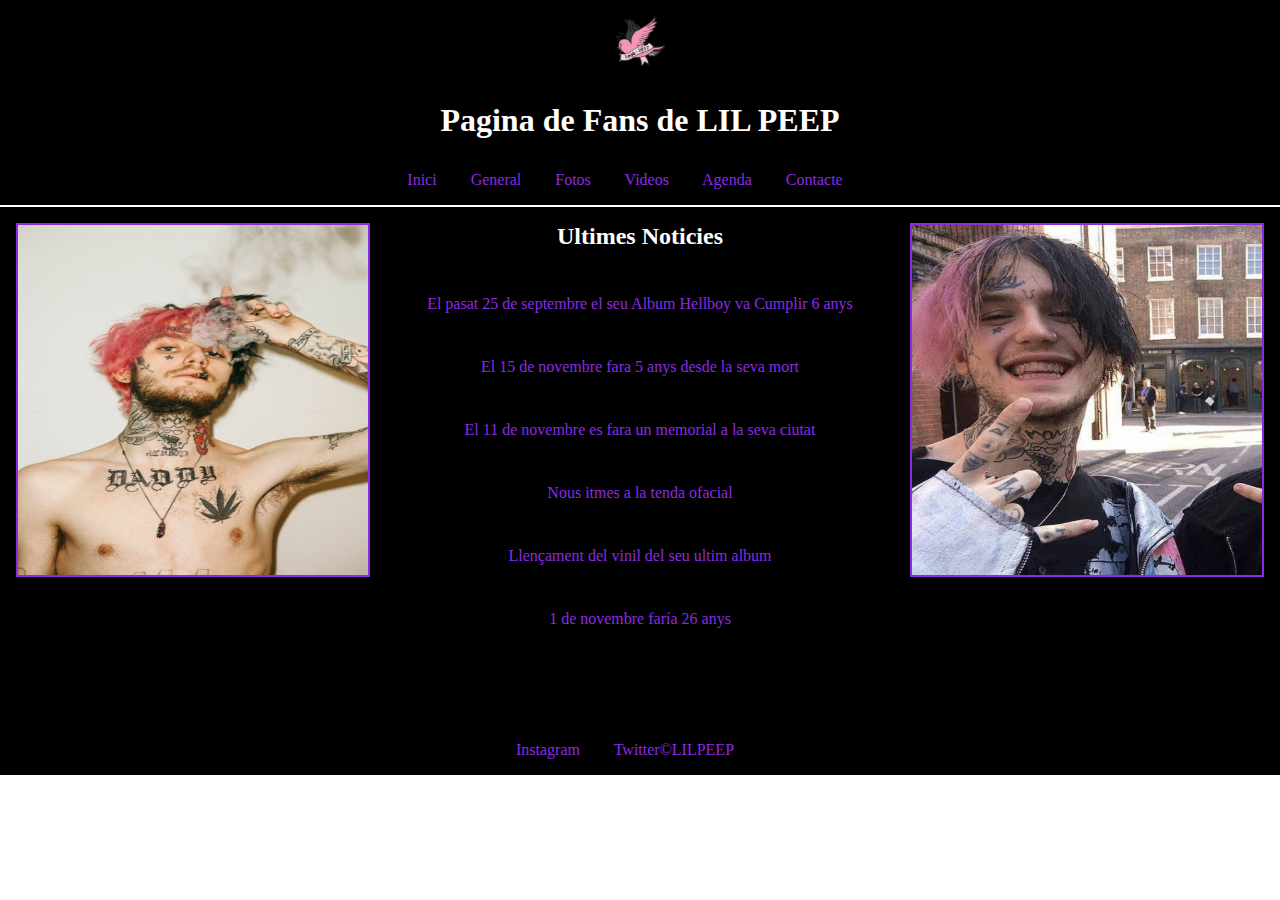
==== index.html @ b2a8fab3 "Add files via upload" ====
<!DOCTYPE html>
<html lang="es">
  <head>
    <meta charset="UTF-8" />
    <title>LIL PEEP</title>
    <link rel="icon" type="image/png" href="/img/logopeep.png" />
    <link rel="stylesheet" href="/css/common.css" />
    <link rel="stylesheet" href="/css/index.css" />
  </head>

  <header>
    <div>
      <img id="logo" src="/img/logopeep.png" alt="" />
    </div>

    <div>
      <h1>Pagina de Fans de LIL PEEP</h1>
    </div>
  </header>

  <body>
    <nav>
      <a href="/index.html">Inici</a>
      <a href="/web/general.html">General</a>
      <a href="/web/fotos.html">Fotos</a>
      <a href="/web/videos.html">Videos</a>
      <a href="/web/agenda.html">Agenda</a>
      <a href="/web/contacte.html">Contacte</a>
    </nav>
    <div>
      <aside>
        <img src="/img/fotoindex.png" alt="fotos index" />
        <img id="foto2" src="/img/fotoindex2" alt="" />
      </aside>
      <article>
        <h2>Ultimes Noticies</h2>
        <p>El pasat 25 de septembre el seu Album Hellboy va Cumplir 6 anys</p>
        <p>El 15 de novembre fara 5 anys desde la seva mort</p>
        <p>El 11 de novembre es fara un memorial a la seva ciutat</p>
        <p>Nous itmes a la tenda ofacial</p>
        <p>Llençament del vinil del seu ultim album</p>
        <p>1 de novembre faría 26 anys</p>
      </article>
    </div>
    <footer>
      <nav>
        <a href="https://www.instagram.com/lilpeep/">Instagram</a>
        <a href="https://twitter.com/Lilpeep">Twitter©LILPEEP</a>
      </nav>
    </footer>
  </body>
</html>
---- css/common.css ----
*{
    font-family:papyrus;
    margin: 0%;
    
}

nav > a{
    color: blueviolet;
    text-decoration:none
}
header{
    text-align: center;
    background-color: black;
}

nav{
    background-color: black;
    text-align: center;
    border-bottom: 2px solid white;
    padding: 1em;
}
nav>a{
    padding-right: 30px;
}

h2{
    text-align: center;
}
article>p{
    text-align: center;
    color: blueviolet;
}
footer{
    text-decoration: none;
    padding-top: 160px;
}
h1{
    color: white;
}
---- css/index.css ----
#logo{
    width: 50px;
    height: 50px; 
}

aside>img{
    width: 350px;
    height: 350px;
    float: left;
    border: 2px double blueviolet;
}
#foto2{
    float: right;
}
article{
    background-color: black;
}
h2{
    color: white;
}
footer{
    background-color: black;
}
footer{
    padding-top: 9vh;
}
p{
    padding-top: 5vh;
}
div{
    padding: 1em;
    background-color: black;
}
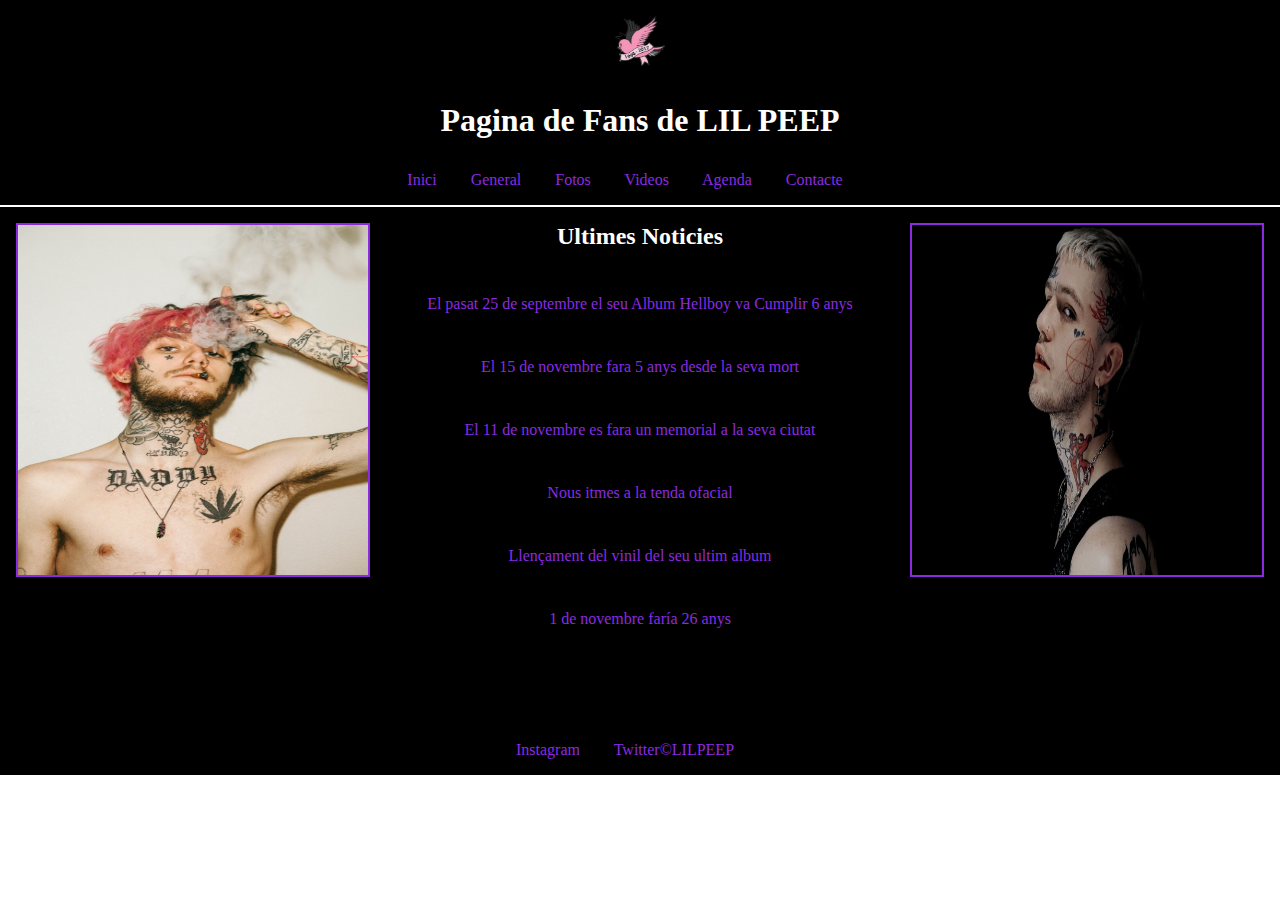
==== commit 71a7a9d6: "Add files via upload" ====
--- a/index.html
+++ b/index.html
@@ -3,14 +3,14 @@
   <head>
     <meta charset="UTF-8" />
     <title>LIL PEEP</title>
-    <link rel="icon" type="image/png" href="/img/logopeep.png" />
-    <link rel="stylesheet" href="/css/common.css" />
-    <link rel="stylesheet" href="/css/index.css" />
+    <link rel="icon" type="image/png" href="./img/logopeep.png" />
+    <link rel="stylesheet" href="./css/common.css" />
+    <link rel="stylesheet" href="./css/index.css" />
   </head>
 
   <header>
     <div>
-      <img id="logo" src="/img/logopeep.png" alt="" />
+      <img id="logo" src="./img/logopeep.png" alt="" />
     </div>
 
     <div>
@@ -20,17 +20,17 @@
 
   <body>
     <nav>
-      <a href="/index.html">Inici</a>
-      <a href="/web/general.html">General</a>
-      <a href="/web/fotos.html">Fotos</a>
-      <a href="/web/videos.html">Videos</a>
-      <a href="/web/agenda.html">Agenda</a>
-      <a href="/web/contacte.html">Contacte</a>
+      <a href="./index.html">Inici</a>
+      <a href="./web/general.html">General</a>
+      <a href="./web/fotos.html">Fotos</a>
+      <a href="./web/videos.html">Videos</a>
+      <a href="./web/agenda.html">Agenda</a>
+      <a href="./web/contacte.html">Contacte</a>
     </nav>
     <div>
       <aside>
-        <img src="/img/fotoindex.png" alt="fotos index" />
-        <img id="foto2" src="/img/fotoindex2" alt="" />
+        <img src="./img/fotoindex.png" alt="fotos index" />
+        <img id="foto2" src="./img/fotoindex2.png" alt="" />
       </aside>
       <article>
         <h2>Ultimes Noticies</h2>
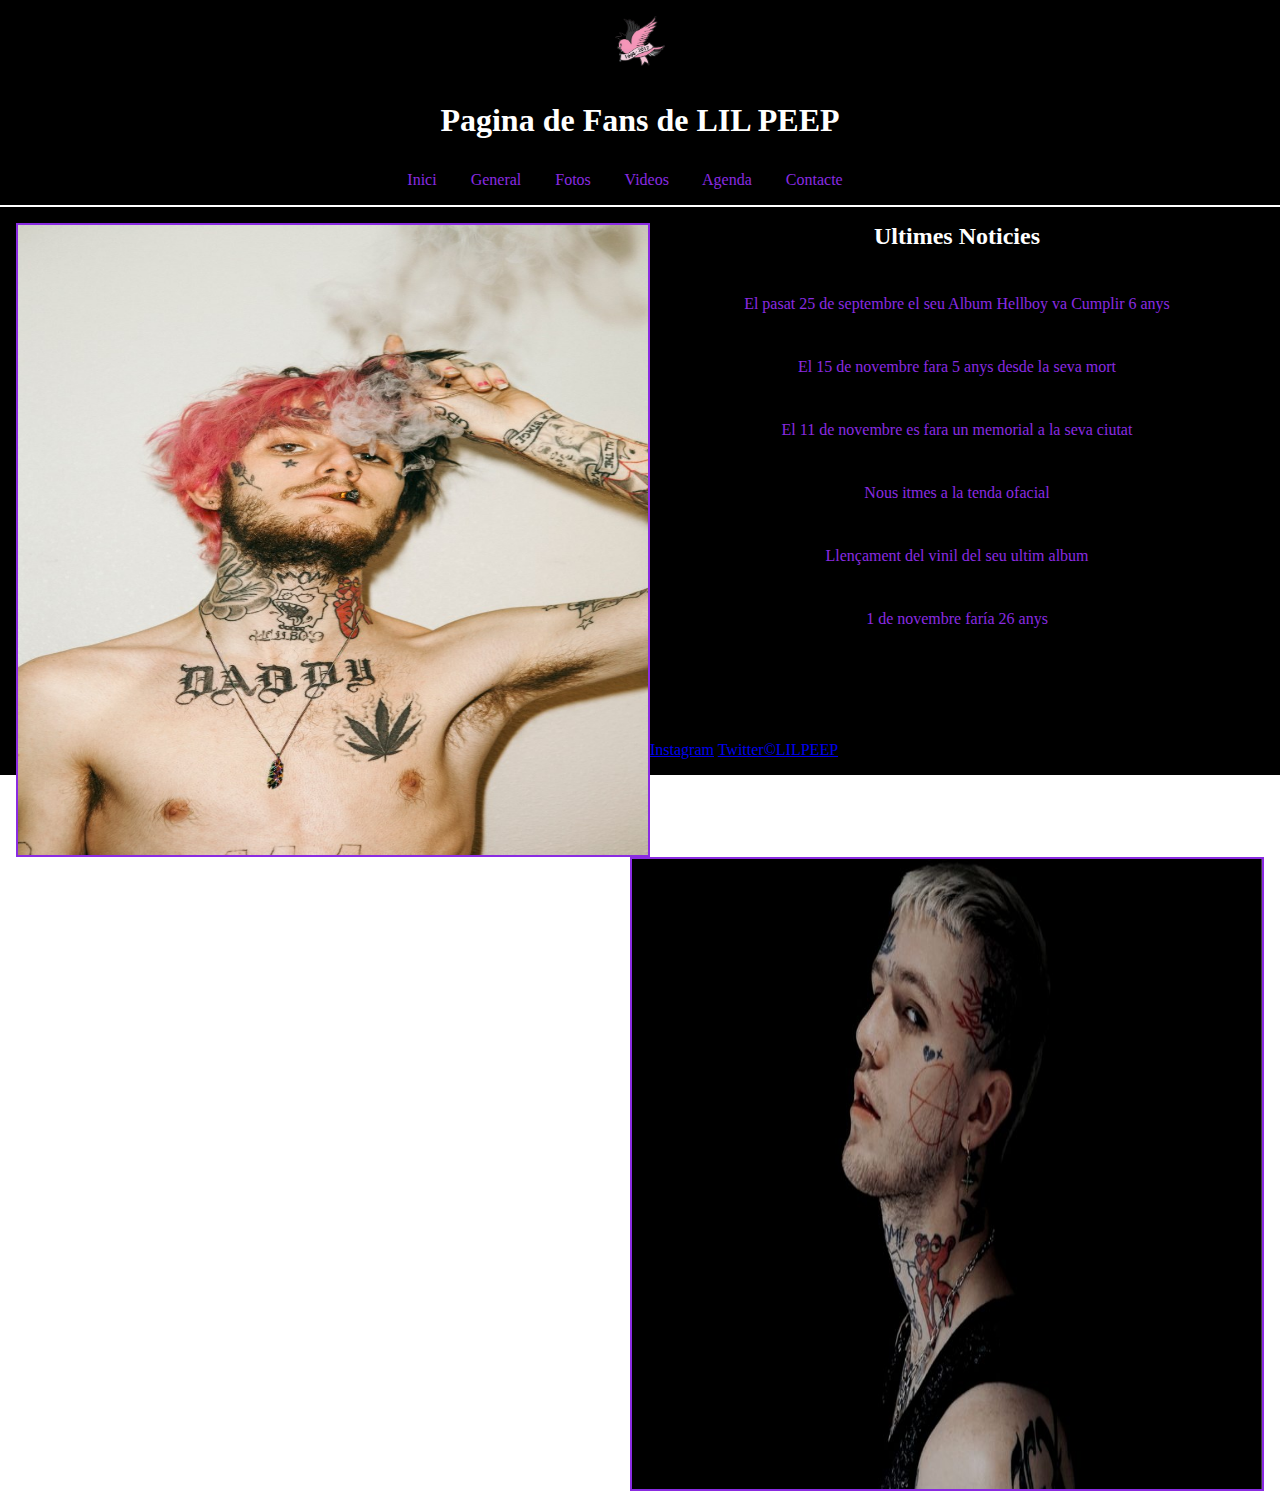
==== commit c5558bc5: "Add files via upload" ====
--- a/index.html
+++ b/index.html
@@ -1,5 +1,5 @@
 <!DOCTYPE html>
-<html lang="es">
+<html lang="ca">
   <head>
     <meta charset="UTF-8" />
     <title>LIL PEEP</title>
@@ -7,7 +7,7 @@
     <link rel="stylesheet" href="./css/common.css" />
     <link rel="stylesheet" href="./css/index.css" />
   </head>
-
+<body>
   <header>
     <div>
       <img id="logo" src="./img/logopeep.png" alt="" />
@@ -18,7 +18,7 @@
     </div>
   </header>
 
-  <body>
+  
     <nav>
       <a href="./index.html">Inici</a>
       <a href="./web/general.html">General</a>
@@ -43,10 +43,10 @@
       </article>
     </div>
     <footer>
-      <nav>
+      <div>
         <a href="https://www.instagram.com/lilpeep/">Instagram</a>
         <a href="https://twitter.com/Lilpeep">Twitter©LILPEEP</a>
-      </nav>
+      </div>
     </footer>
   </body>
 </html>
--- a/css/index.css
+++ b/css/index.css
@@ -4,8 +4,8 @@
 }
 
 aside>img{
-    width: 350px;
-    height: 350px;
+    width: 70vh;
+    height: 70vh;
     float: left;
     border: 2px double blueviolet;
 }
